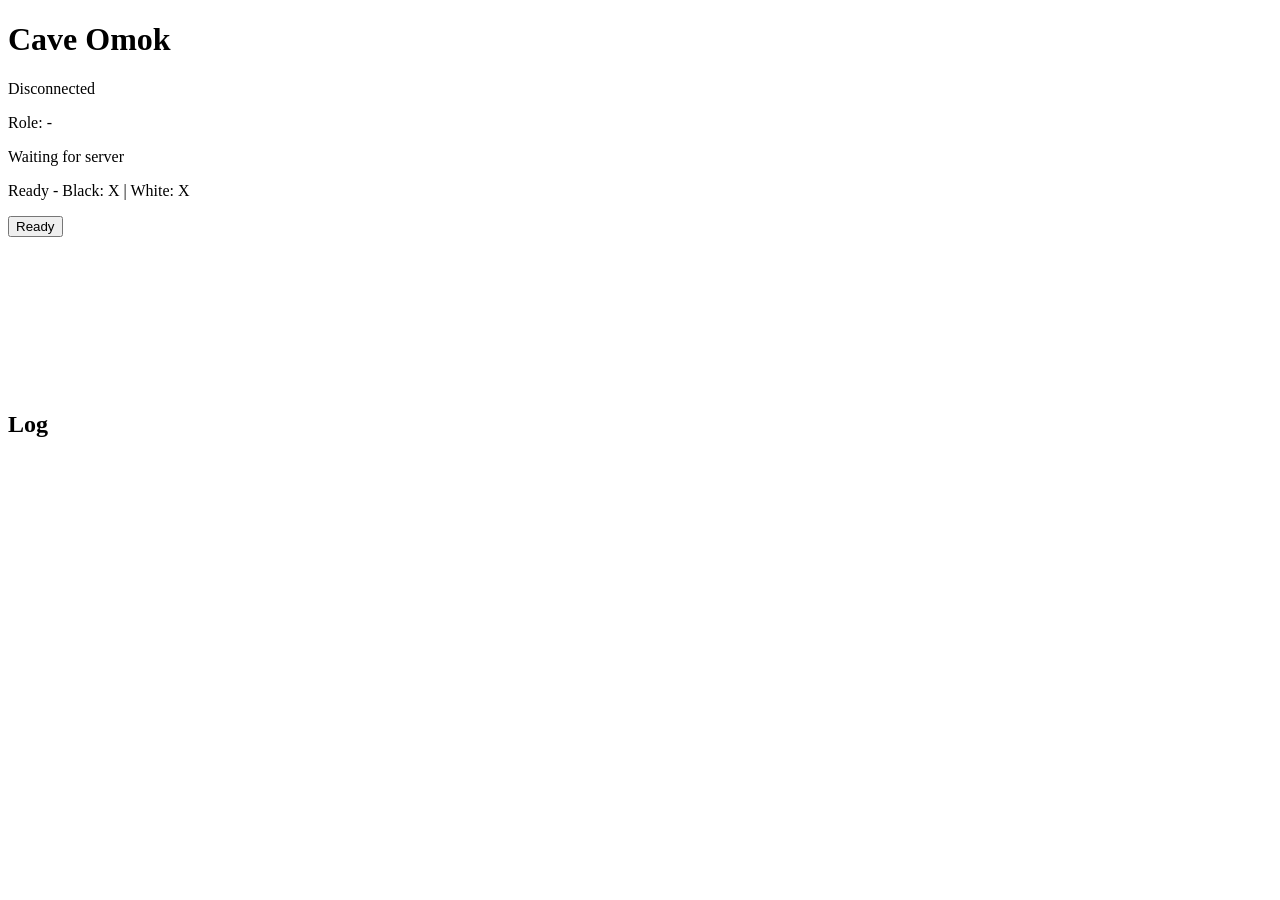
==== cave/index.html @ 18d0c56d "Add cave omok MVP with websocket broadcast server" ====
<!DOCTYPE html>
<html lang="ko">
<head>
    <meta charset="UTF-8">
    <meta name="viewport" content="width=device-width, initial-scale=1">
    <title>Cave Omok</title>
    <link rel="stylesheet" href="/style.css">
</head>
<body>
<main class="wrap">
    <h1>Cave Omok</h1>

    <section class="panel">
        <p id="connection">Disconnected</p>
        <p id="role">Role: -</p>
        <p id="phase">Waiting for server</p>
        <p id="readyState">Ready - Black: X | White: X</p>
        <button id="readyBtn" type="button">Ready</button>
    </section>

    <canvas id="board"></canvas>

    <section class="panel">
        <h2>Log</h2>
        <div id="log" class="log"></div>
    </section>
</main>

<script src="/script.js"></script>
</body>
</html>
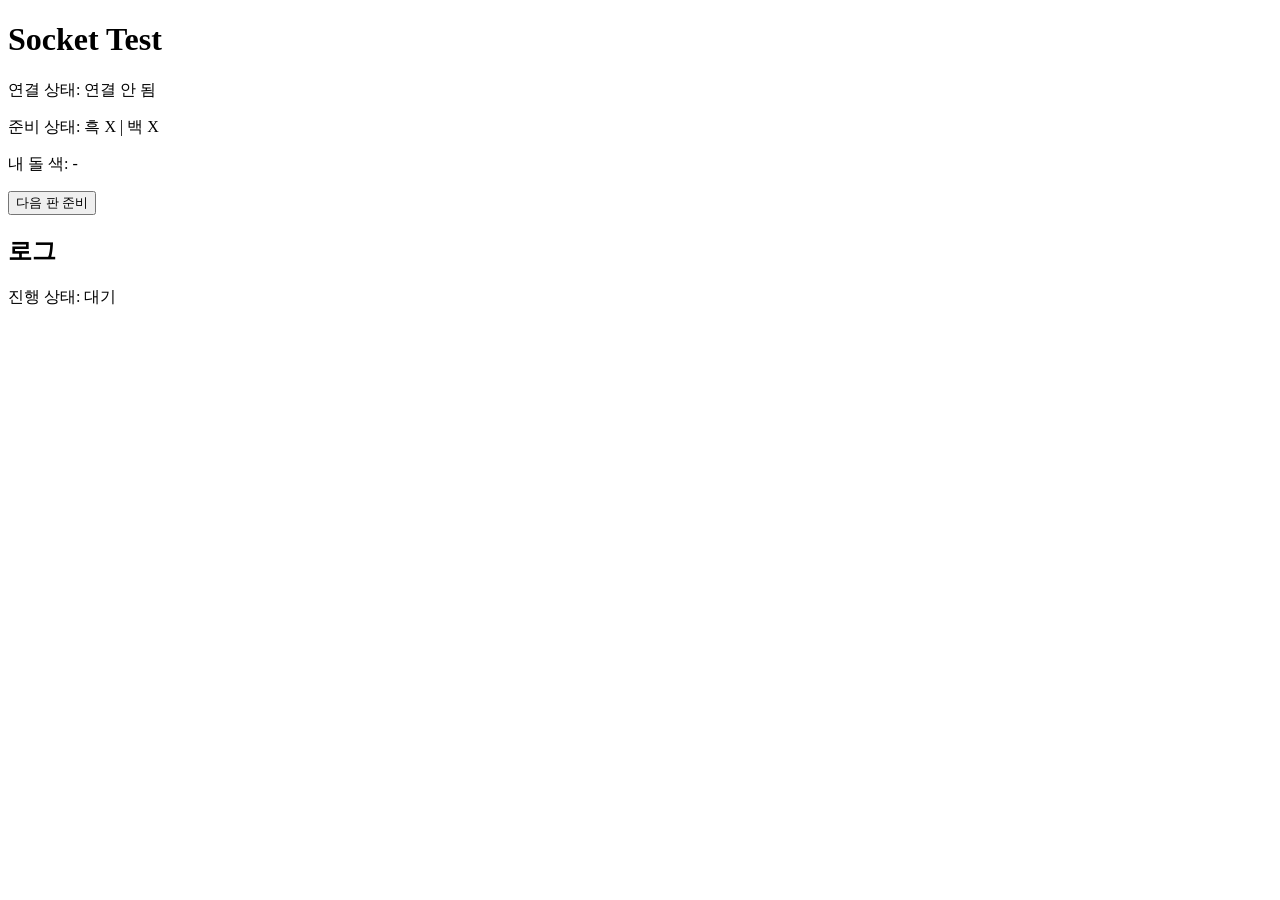
==== commit 38f15837: "Refine cave UI status flow and add winner overlay" ====
--- a/cave/index.html
+++ b/cave/index.html
@@ -3,26 +3,34 @@
 <head>
     <meta charset="UTF-8">
     <meta name="viewport" content="width=device-width, initial-scale=1">
-    <title>Cave Omok</title>
+    <title>Cave Socket Test</title>
     <link rel="stylesheet" href="/style.css">
 </head>
 <body>
-<main class="wrap">
-    <h1>Cave Omok</h1>
+<main class="app">
+    <header id="topBar" class="top role-neutral">
+        <h1>Socket Test</h1>
+        <div class="status-row">
+            <p id="connection">연결 상태: 연결 안 됨</p>
+            <p id="readyState">준비 상태: 흑 X | 백 X</p>
+            <p id="role">내 돌 색: -</p>
+        </div>
+        <button id="readyBtn" type="button">다음 판 준비</button>
+    </header>
 
-    <section class="panel">
-        <p id="connection">Disconnected</p>
-        <p id="role">Role: -</p>
-        <p id="phase">Waiting for server</p>
-        <p id="readyState">Ready - Black: X | White: X</p>
-        <button id="readyBtn" type="button">Ready</button>
-    </section>
+    <section class="main-grid">
+        <aside class="log-aside">
+            <h2>로그</h2>
+            <div id="log" class="log"></div>
+        </aside>
 
-    <canvas id="board"></canvas>
-
-    <section class="panel">
-        <h2>Log</h2>
-        <div id="log" class="log"></div>
+        <section class="board-area">
+            <p id="phase">진행 상태: 대기</p>
+            <div class="board-wrap">
+                <canvas id="board"></canvas>
+                <div id="winnerNotice" class="winner-notice" hidden></div>
+            </div>
+        </section>
     </section>
 </main>
 
